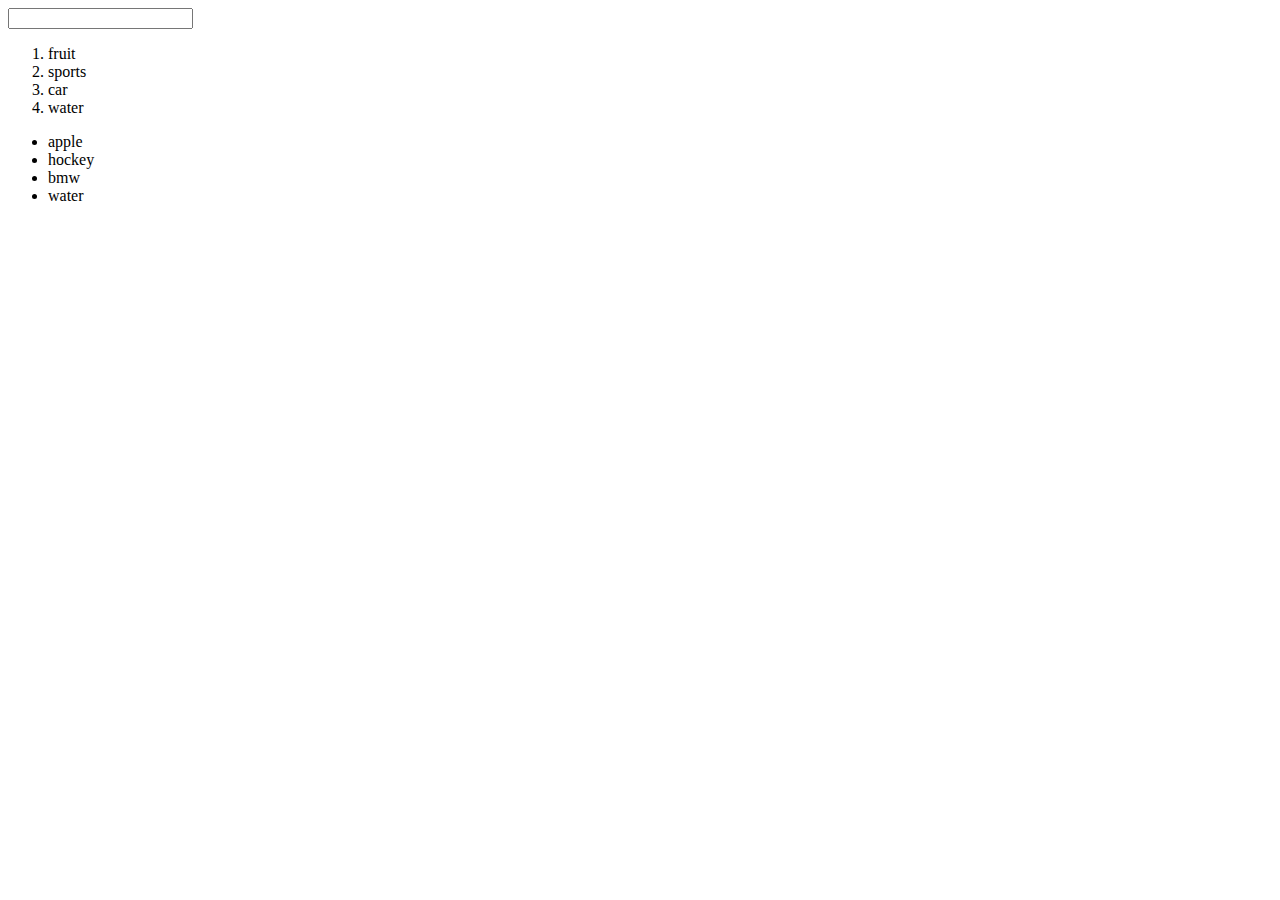
==== forms.html @ 95415828 "first list" ====
<!DOCTYPE html>
<html lang="en">
<head>
    <meta charset="UTF-8">
    <meta name="viewport" content="width=device-width, initial-scale=1.0">
    <title>Document</title>
</head>
<body >
    <input type="text">
    <ol>
        <li>fruit</li>
        <li>sports</li>
        <li>car</li>
        <li>water</li>
    </ol>
    <ul>
        <li>
            apple
        </li>
        <li>hockey</li>
        <li>bmw</li>
        <li>water</li>
    </ul>
</body>
</html>
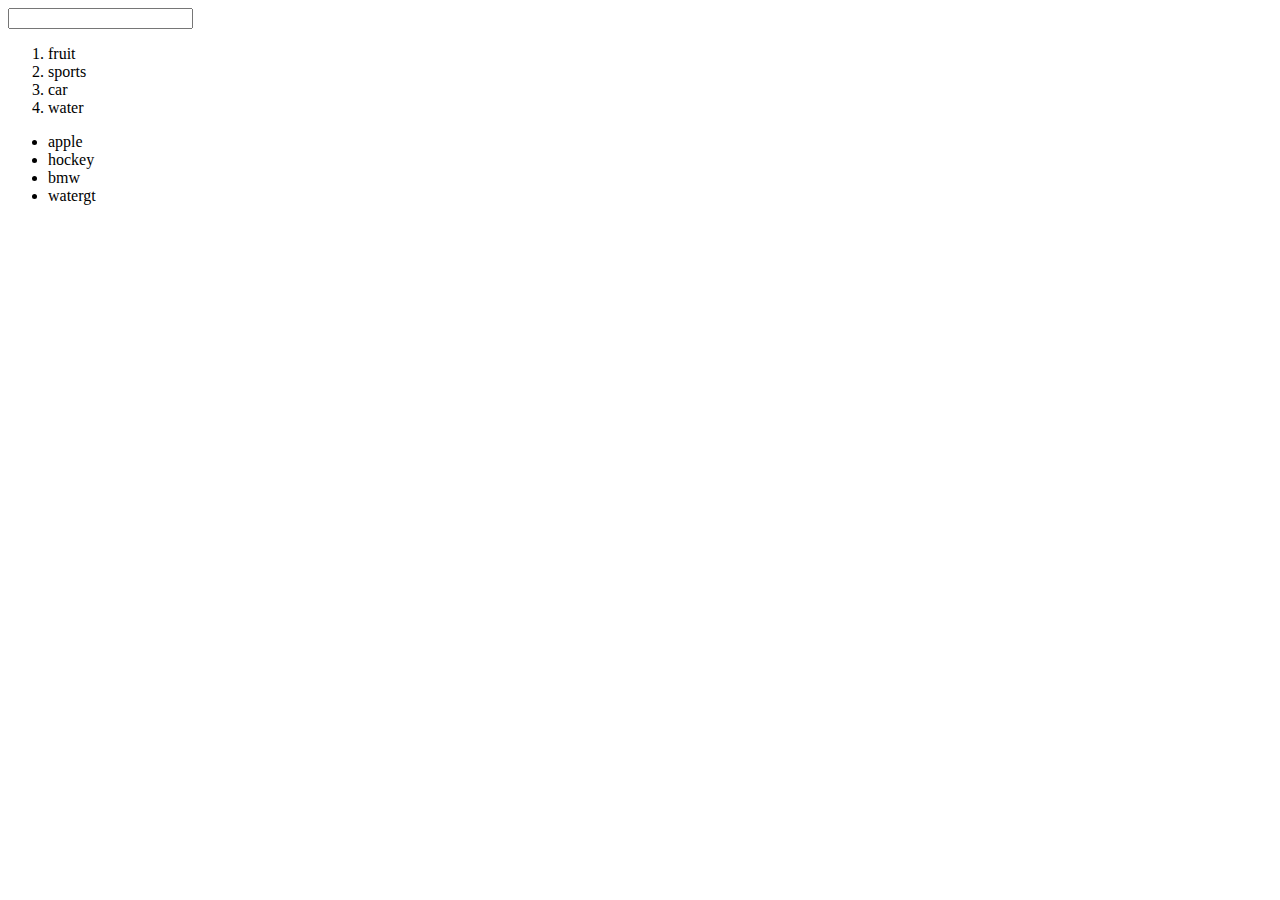
==== commit d5e0ccb5: "practice of making table" ====
--- a/forms.html
+++ b/forms.html
@@ -19,7 +19,7 @@
         </li>
         <li>hockey</li>
         <li>bmw</li>
-        <li>water</li>
+        <li>watergt</li>
     </ul>
 </body>
 </html>